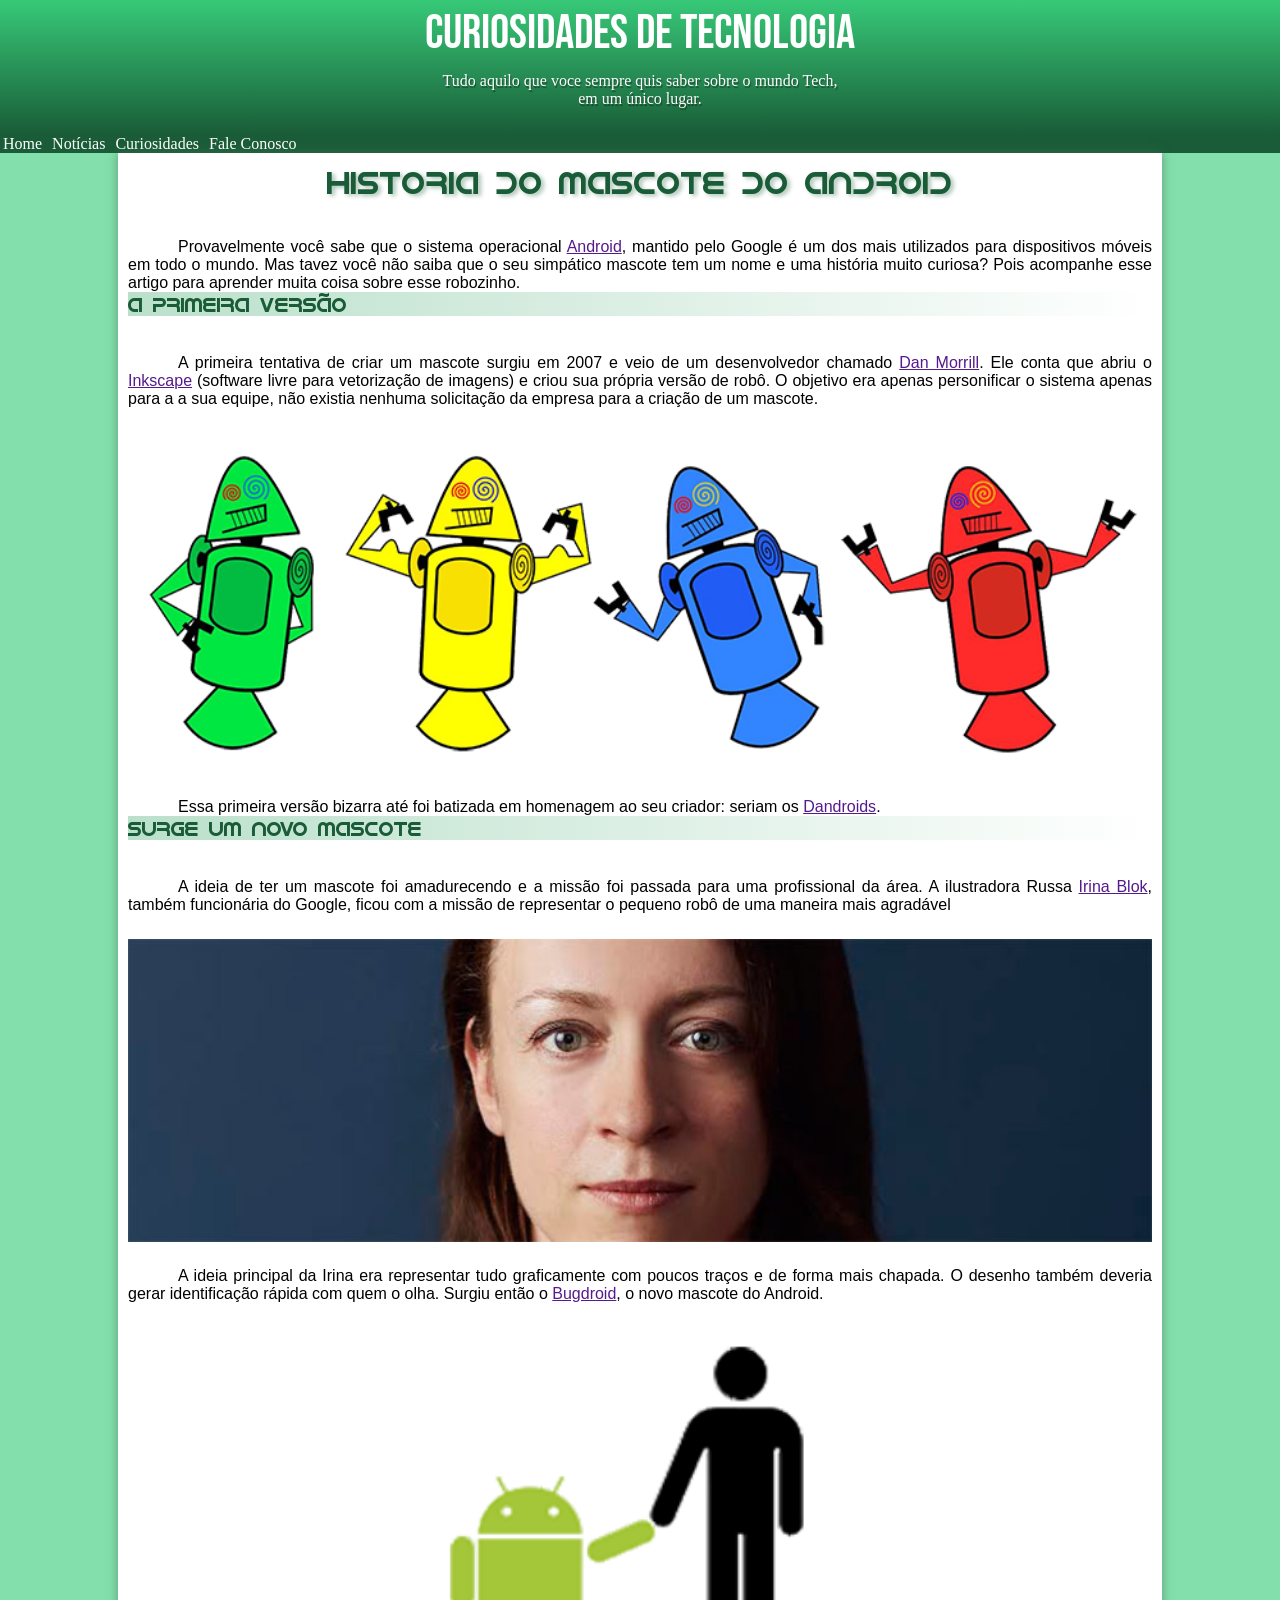
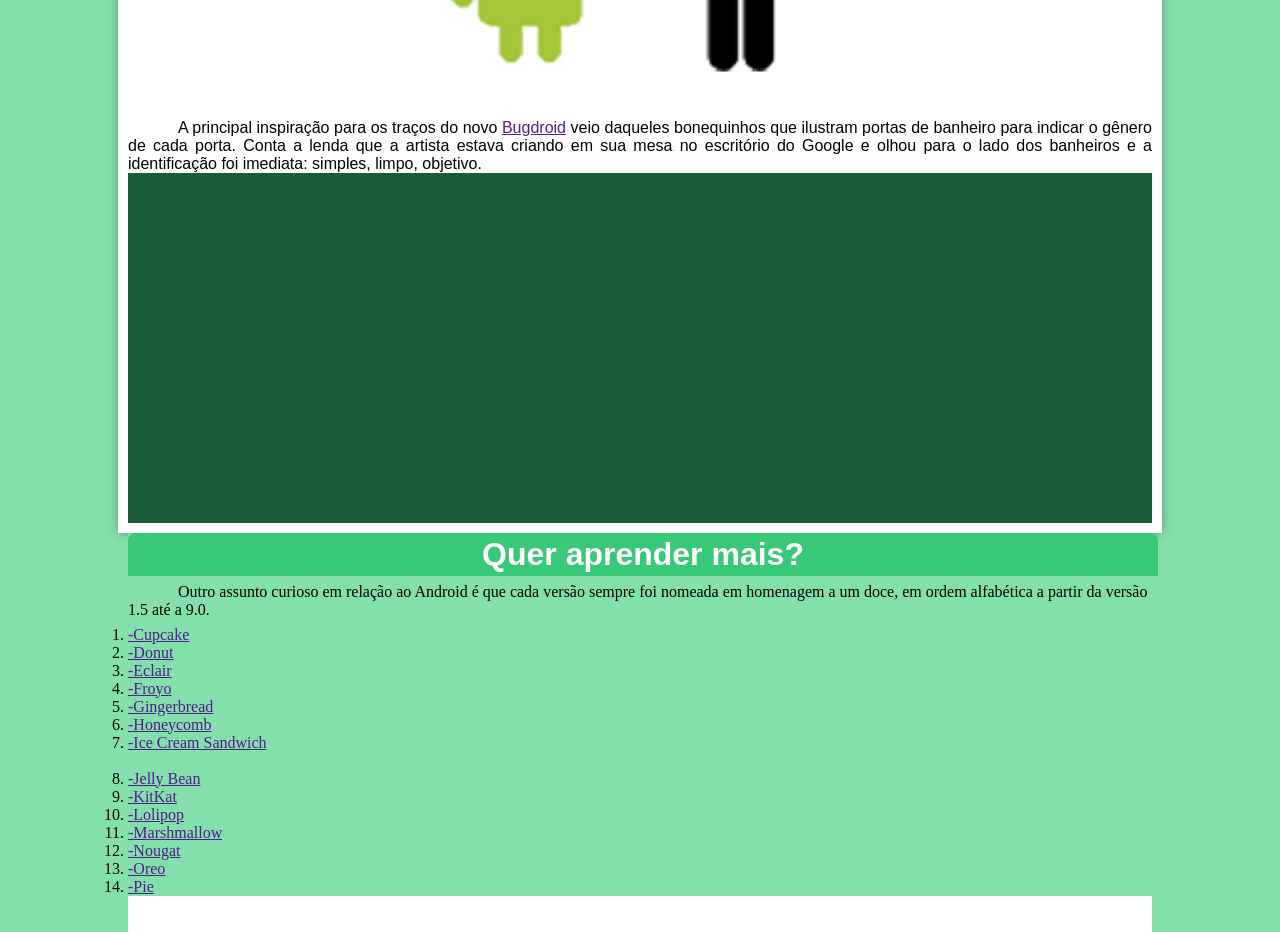
==== html/index.html @ c66ff36c "Atualização footer_0.1" ====
<!DOCTYPE html>
<html lang="pt-br">

<head>
    <meta charset="UTF-8">
    <meta name="viewport" content="width=device-width, initial-scale=1.0">
    <title>o android</title>
    <link rel="shortcut icon" href="../img/favicon.ico" type="image/x-icon">
    <link rel="stylesheet" href="../css/style.css">
</head>

<body>
    <header id="cabecalho">
        <h1 id="titulo_principal">Curiosidades de Tecnologia</h1>
        <p id="paragrafo">Tudo aquilo que voce sempre quis saber sobre o mundo Tech,<br> em um único lugar.</p>


    </header>
    <nav>
        <a id="botoes" href="">Home</a>
        <a id="botoes" href="">Notícias</a>
        <a id="botoes" href="">Curiosidades</a>
        <a id="botoes" href="">Fale Conosco</a>
    </nav>
    <main>
        <article>
            <h1 id="titulo_2">Historia do mascote do android</h1>
            <br>
            <p>Provavelmente você sabe que o sistema operacional <a href="">Android</a>, mantido pelo Google é um dos
                mais utilizados para dispositivos móveis em todo o mundo. Mas tavez você não saiba que o seu simpático
                mascote tem um nome e uma história muito curiosa? Pois acompanhe esse artigo para aprender muita coisa
                sobre esse robozinho.</p>
        </article>
        <section>
            <h2 class="titulos"> A primeira Versão</h2>
            <br>
            <p>A primeira tentativa de criar um mascote surgiu em 2007 e veio de um desenvolvedor chamado <a href="">Dan
                    Morrill</a>. Ele conta que abriu o <a href="">Inkscape</a> (software livre para vetorização de
                imagens) e criou sua própria versão de robô. O objetivo era apenas personificar o sistema apenas para a
                a sua equipe, não existia nenhuma solicitação da empresa para a criação de um mascote.</p>

            <picture>
                <source media="(min-width: 835px)" srcset="../img/dan-droids.png">

                <img id="android" src="../img/dan-droids-pq.png" alt="Descrição da imagem">
            </picture>

            <p>Essa primeira versão bizarra até foi batizada em homenagem ao seu criador: seriam os <a
                    href="">Dandroids</a>.</p>
        </section>

        <section>
            <h2 class="titulos">Surge um novo mascote</h2>
            <br>
            <p>A ideia de ter um mascote foi amadurecendo e a missão foi passada para uma profissional da área. A
                ilustradora Russa <a href="">Irina Blok</a>, também funcionária do Google, ficou com a missão de
                representar o pequeno robô de uma maneira mais agradável</p>

            <picture class=>
                <source media="(min-width:835px )" srcset="../img/irina-blok.jpg">

                <img src="../img/irina-blok-pq.jpg" alt="foto retrato Irina">
            </picture>

            <p>A ideia principal da Irina era representar tudo graficamente com poucos traços e de forma mais chapada. O
                desenho também deveria gerar identificação rápida com quem o olha. Surgiu então o <a
                    href="">Bugdroid</a>, o novo mascote do Android.</p>

            <img src="../img/bugdroid.png" id="bug_droid" alt="imagem android">

            <p>A principal inspiração para os traços do novo <a href="">Bugdroid</a> veio daqueles bonequinhos que
                ilustram portas de banheiro para indicar o gênero de cada porta. Conta a lenda que a artista estava
                criando em sua mesa no escritório do Google e olhou para o lado dos banheiros e a identificação foi
                imediata: simples, limpo, objetivo.</p>

            <div id="vid_youtube"><iframe id="youtube" width="560" height="315"
                    src="https://www.youtube.com/embed/l2UDgpLz20M?si=FFOdtpTcvaJbdTtR" title="YouTube video player"
                    frameborder="0"
                    allow="accelerometer; autoplay; clipboard-write; encrypted-media; gyroscope; picture-in-picture; web-share"
                    referrerpolicy="strict-origin-when-cross-origin" allowfullscreen></iframe>
            </div>

        </section>

    </main>
    <footer>




        <ol id="lista">
            <h3>Quer aprender mais?</h3>
            <p>Outro assunto curioso em relação ao Android é que cada versão sempre foi nomeada em homenagem a um
                doce, em

                ordem alfabética a partir da versão 1.5 até a 9.0.</p>
            <li><a href="">-Cupcake</a></li>
            <li><a href="">-Donut</a></li>
            <li><a href="">-Eclair</a></li>
            <li><a href="">-Froyo</a></li>
            <li><a href="">-Gingerbread</a></li>
            <li><a href="">-Honeycomb</a></li>
            <li><a href="">-Ice Cream Sandwich</a></li>
            <br>
            <li><a href="">-Jelly Bean</a></li>
            <li><a href="">-KitKat</a></li>
            <li><a href="">-Lolipop</a></li>
            <li><a href="">-Marshmallow</a></li>
            <li><a href="">-Nougat</a></li>
            <li><a href="">-Oreo</a></li>
            <li><a href="">-Pie</a></li>
        </ol>



        <p>Acesse aqui o site Android History para conhecer a sequência das versões "adocicadas" e o que cada uma trouxe
            para o sistema Android.</p>
        </article>


        Site criado por Gustavo Guanabara para o CursoemVideo.
    </footer>
</body>

</html>
---- css/style.css ----
@charset "UTF-8";

@font-face {
    font-family: 'idroid';
    src: url('../fontes/idroid.otf') format('opentype');
    font-weight: normal;
    font-style: normal;
}

@font-face {
    font-family: 'Bebas Neue';
    src: url('../fontes/BebasNeue-Regular.ttf') format('opentype');
    font-weight: normal;
    font-style: normal;
}


* {
    margin: 0px;
    padding: 0px;
    font-style: none;
}

body {
    background-color: #83E0AC;

    box-shadow: 0px 3px 6px 2px #4170559f;

}

main {
    min-width: 300px;
    max-width: 1024px;
    box-shadow: 0px 0px 10px #4170559f;
    margin: auto;
    background-color: white;
    padding: 10px;
    font: 1em arial, Helvetica, "Sans-serif";
    text-align: justify;
    width: auto;
}




#cabecalho {

    background-image: linear-gradient(to bottom, #37C978, #195C37);
    color: white;
    text-align: center;
    padding: 5px;
    width: auto;
    height: 125px;
    box-shadow: 0px 3px 6px 2px #4170559f;
}

nav {
    background-color: #195c37;
    color: white;
    width: auto;

}

#botoes {
    text-decoration: none;
    color: white;
    font: bold auto Georgia, Garamond, serif;
    border-radius: 3px;
    padding: 3px 3px 0px 3px;

}

#botoes:hover {
    background-color: #37C978;
    color: black;
}

#titulo_principal {
    font-family: "Bebas Neue", sans-serif;
    font-weight: lighter;
    text-align: center;
    margin-bottom: 10px;
    font-size: 3em;

    @media(max-width:460px) {
        font-size: 2em;
    }

}

#titulo_2 {
    text-align: center;
    font-family: 'idroid';
    font-weight: normal;
    font-size: 2em;
    color: #195C37;
    margin-bottom: 20px;
    text-shadow: 3px 2px 4px #195c375e;

    @media (max-width:325px) {
        font-size: 1.4em;
    }

}



.titulos {
    font: 20px 'idroid';
    background-image: linear-gradient(to right, #BAE0CB, white);
    text-align: left;
    color: #195C37;
    margin-bottom: 20px;
}





img {
    width: 100%;
    height: auto;
    display: block;
    margin: auto;
    margin-top: 25px;
    margin-bottom: 25px;
}

#bug_droid {
    max-width: 55%;
}

#paragrafo {
    text-indent: 0%;
    font: 14px, Arial, Helvetica, 'sans-serif';
    color: white;
    text-shadow: 1px 2px 1px rgba(0, 0, 0, 0.393);
    width: auto;
    height: auto;
    min-width: 12px;

}

#vid_youtube {
    background-color: #195C37;
    width: auto;
    height: 350px;
    display: block;
    margin: auto;
}

#youtube {
    margin: auto;
    display: block;
    padding-top: 18px;
    justify-content: center;
    max-width: 100%;
}


p {
    text-indent: 50px;

    @media (max-width: 325px) {
        text-indent: 20px;
    }
}

footer {
    background-color: white;
    width: 100%;
    min-width: 300px;
    max-width: 1024px;
    color: white;
    margin: auto;




}

h3 {
    color: white;
    background-color: #37C978;
    border-radius: 7px 7px 0px 0px;
    padding: 3px;
    text-align: center;
    font: bold 2em Helvetica, Arial, 'Sans-serif';
    width: 100%;


}

ol {
    color: black;
    background-color: #83E0AC;




}

ol>p {
    margin-top: 7px;
    margin-bottom: 7px;



}
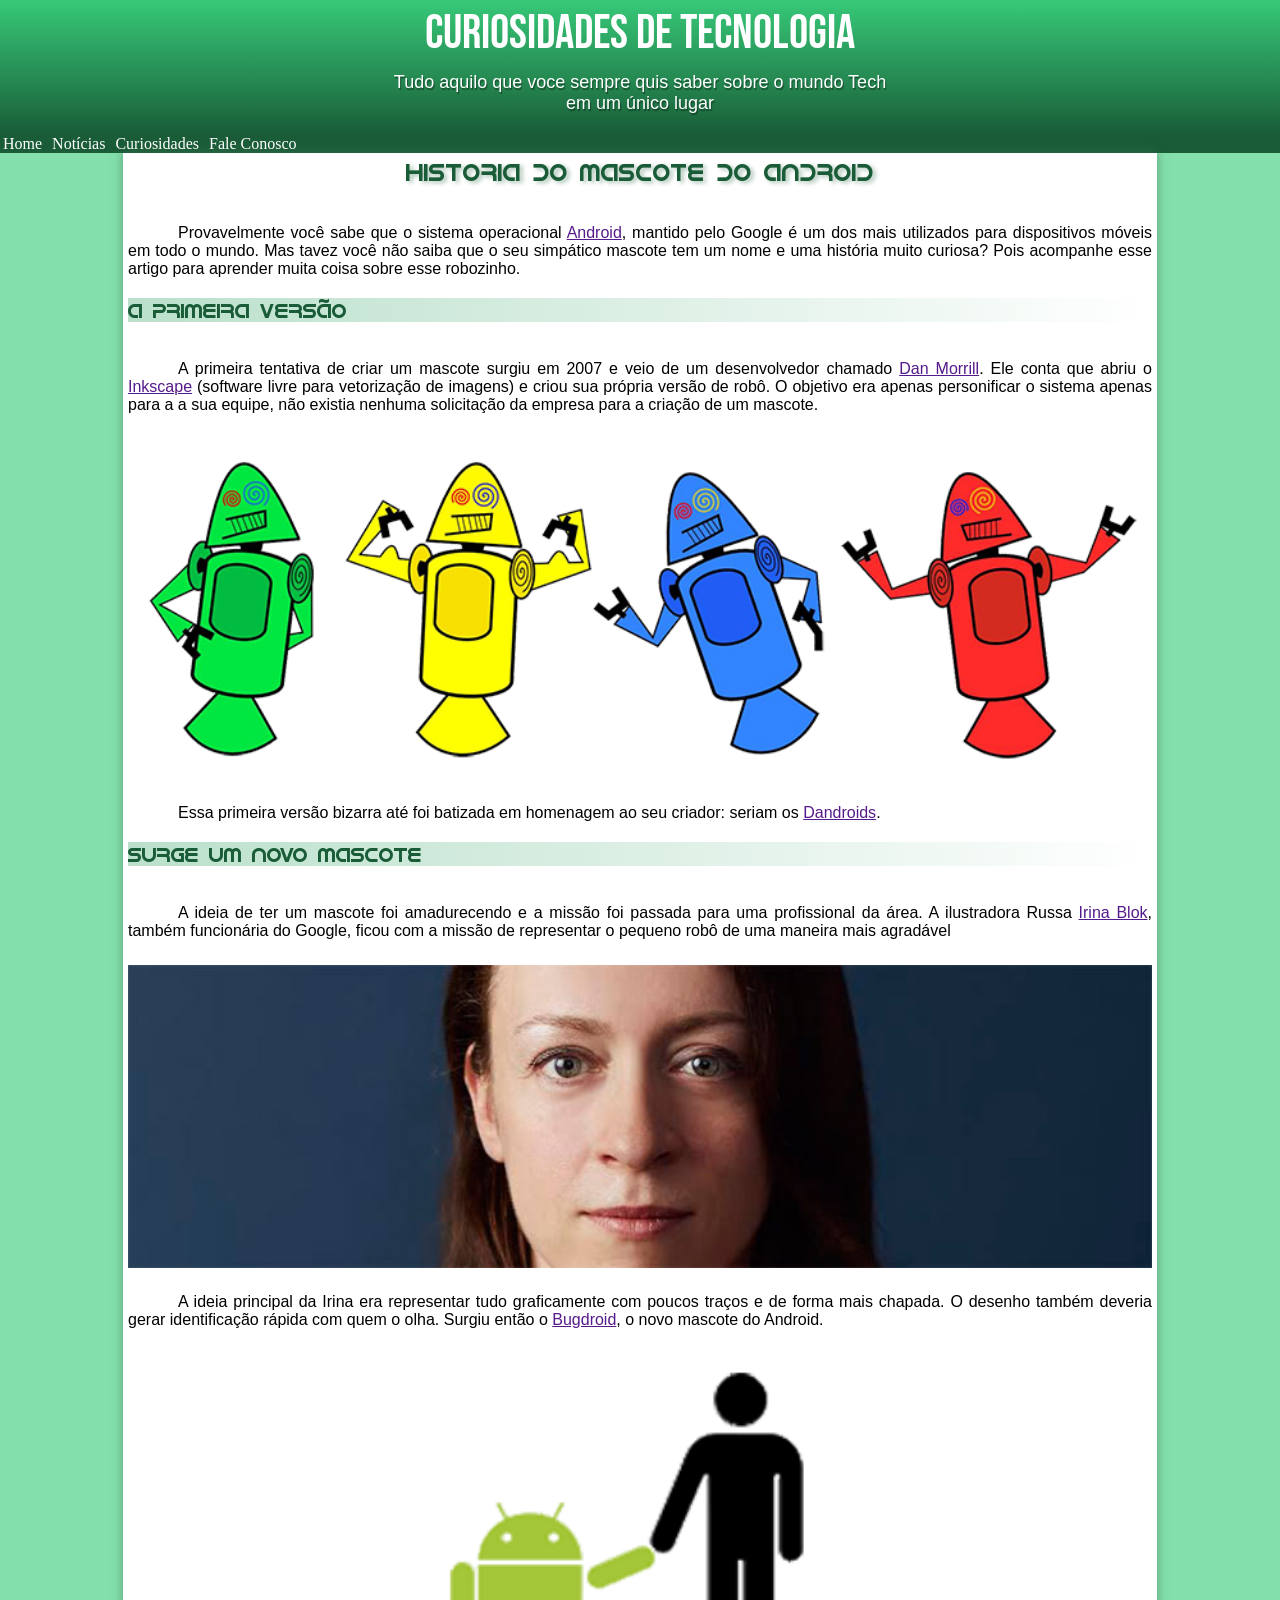
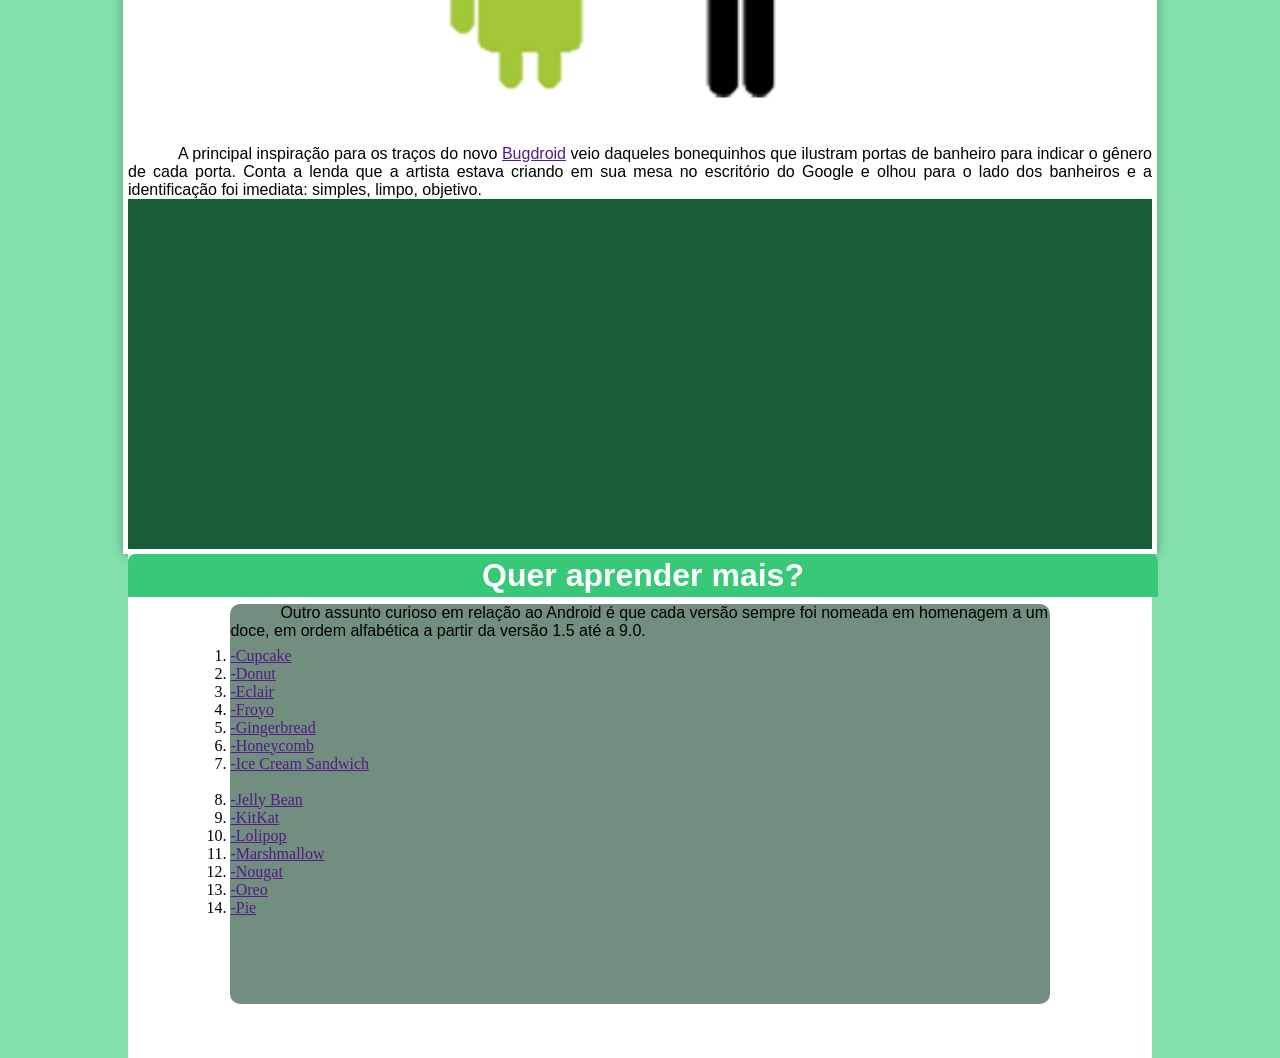
==== commit 2973cf80: "edição de footer e refinção do codigo" ====
--- a/html/index.html
+++ b/html/index.html
@@ -12,7 +12,7 @@
 <body>
     <header id="cabecalho">
         <h1 id="titulo_principal">Curiosidades de Tecnologia</h1>
-        <p id="paragrafo">Tudo aquilo que voce sempre quis saber sobre o mundo Tech,<br> em um único lugar.</p>
+        <p id="paragrafo">Tudo aquilo que voce sempre quis saber sobre o mundo Tech<br> em um único lugar</p>
 
 
     </header>
@@ -24,7 +24,7 @@
     </nav>
     <main>
         <article>
-            <h1 id="titulo_2">Historia do mascote do android</h1>
+            <h1>Historia do mascote do android</h1>
             <br>
             <p>Provavelmente você sabe que o sistema operacional <a href="">Android</a>, mantido pelo Google é um dos
                 mais utilizados para dispositivos móveis em todo o mundo. Mas tavez você não saiba que o seu simpático
@@ -87,9 +87,9 @@
 
 
 
+        <h3>Quer aprender mais?</h3>
+        <ol id="lista">
 
-        <ol id="lista">
-            <h3>Quer aprender mais?</h3>
             <p>Outro assunto curioso em relação ao Android é que cada versão sempre foi nomeada em homenagem a um
                 doce, em
 
--- a/css/style.css
+++ b/css/style.css
@@ -24,8 +24,6 @@
 body {
     background-color: #83E0AC;
 
-    box-shadow: 0px 3px 6px 2px #4170559f;
-
 }
 
 main {
@@ -34,14 +32,11 @@
     box-shadow: 0px 0px 10px #4170559f;
     margin: auto;
     background-color: white;
-    padding: 10px;
+    padding: 5px;
     font: 1em arial, Helvetica, "Sans-serif";
     text-align: justify;
-    width: auto;
+
 }
-
-
-
 
 #cabecalho {
 
@@ -67,6 +62,7 @@
     font: bold auto Georgia, Garamond, serif;
     border-radius: 3px;
     padding: 3px 3px 0px 3px;
+    transition-duration: .3s;
 
 }
 
@@ -85,14 +81,13 @@
     @media(max-width:460px) {
         font-size: 2em;
     }
-
 }
 
-#titulo_2 {
+article>h1 {
     text-align: center;
     font-family: 'idroid';
     font-weight: normal;
-    font-size: 2em;
+    font-size: em;
     color: #195C37;
     margin-bottom: 20px;
     text-shadow: 3px 2px 4px #195c375e;
@@ -100,10 +95,7 @@
     @media (max-width:325px) {
         font-size: 1.4em;
     }
-
 }
-
-
 
 .titulos {
     font: 20px 'idroid';
@@ -111,11 +103,8 @@
     text-align: left;
     color: #195C37;
     margin-bottom: 20px;
+    margin-top: 20px;
 }
-
-
-
-
 
 img {
     width: 100%;
@@ -132,7 +121,7 @@
 
 #paragrafo {
     text-indent: 0%;
-    font: 14px, Arial, Helvetica, 'sans-serif';
+    font: 18px "Times NewRoman", Helvetica, serif;
     color: white;
     text-shadow: 1px 2px 1px rgba(0, 0, 0, 0.393);
     width: auto;
@@ -157,8 +146,8 @@
     max-width: 100%;
 }
 
-
 p {
+    font: 16px normal Arial, Verdana, Sans-serif;
     text-indent: 50px;
 
     @media (max-width: 325px) {
@@ -173,10 +162,6 @@
     max-width: 1024px;
     color: white;
     margin: auto;
-
-
-
-
 }
 
 h3 {
@@ -185,25 +170,21 @@
     border-radius: 7px 7px 0px 0px;
     padding: 3px;
     text-align: center;
-    font: bold 2em Helvetica, Arial, 'Sans-serif';
+    font: bold 2em Arial, Verdana, 'Sans-serif';
     width: 100%;
-
-
 }
 
 ol {
     color: black;
-    background-color: #83E0AC;
-
-
-
-
+    background-color: #728e7e;
+    display: block;
+    width: 80%;
+    margin: auto;
+    border-radius: 10px;
+    height: 400px;
 }
 
 ol>p {
     margin-top: 7px;
     margin-bottom: 7px;
-
-
-
 }
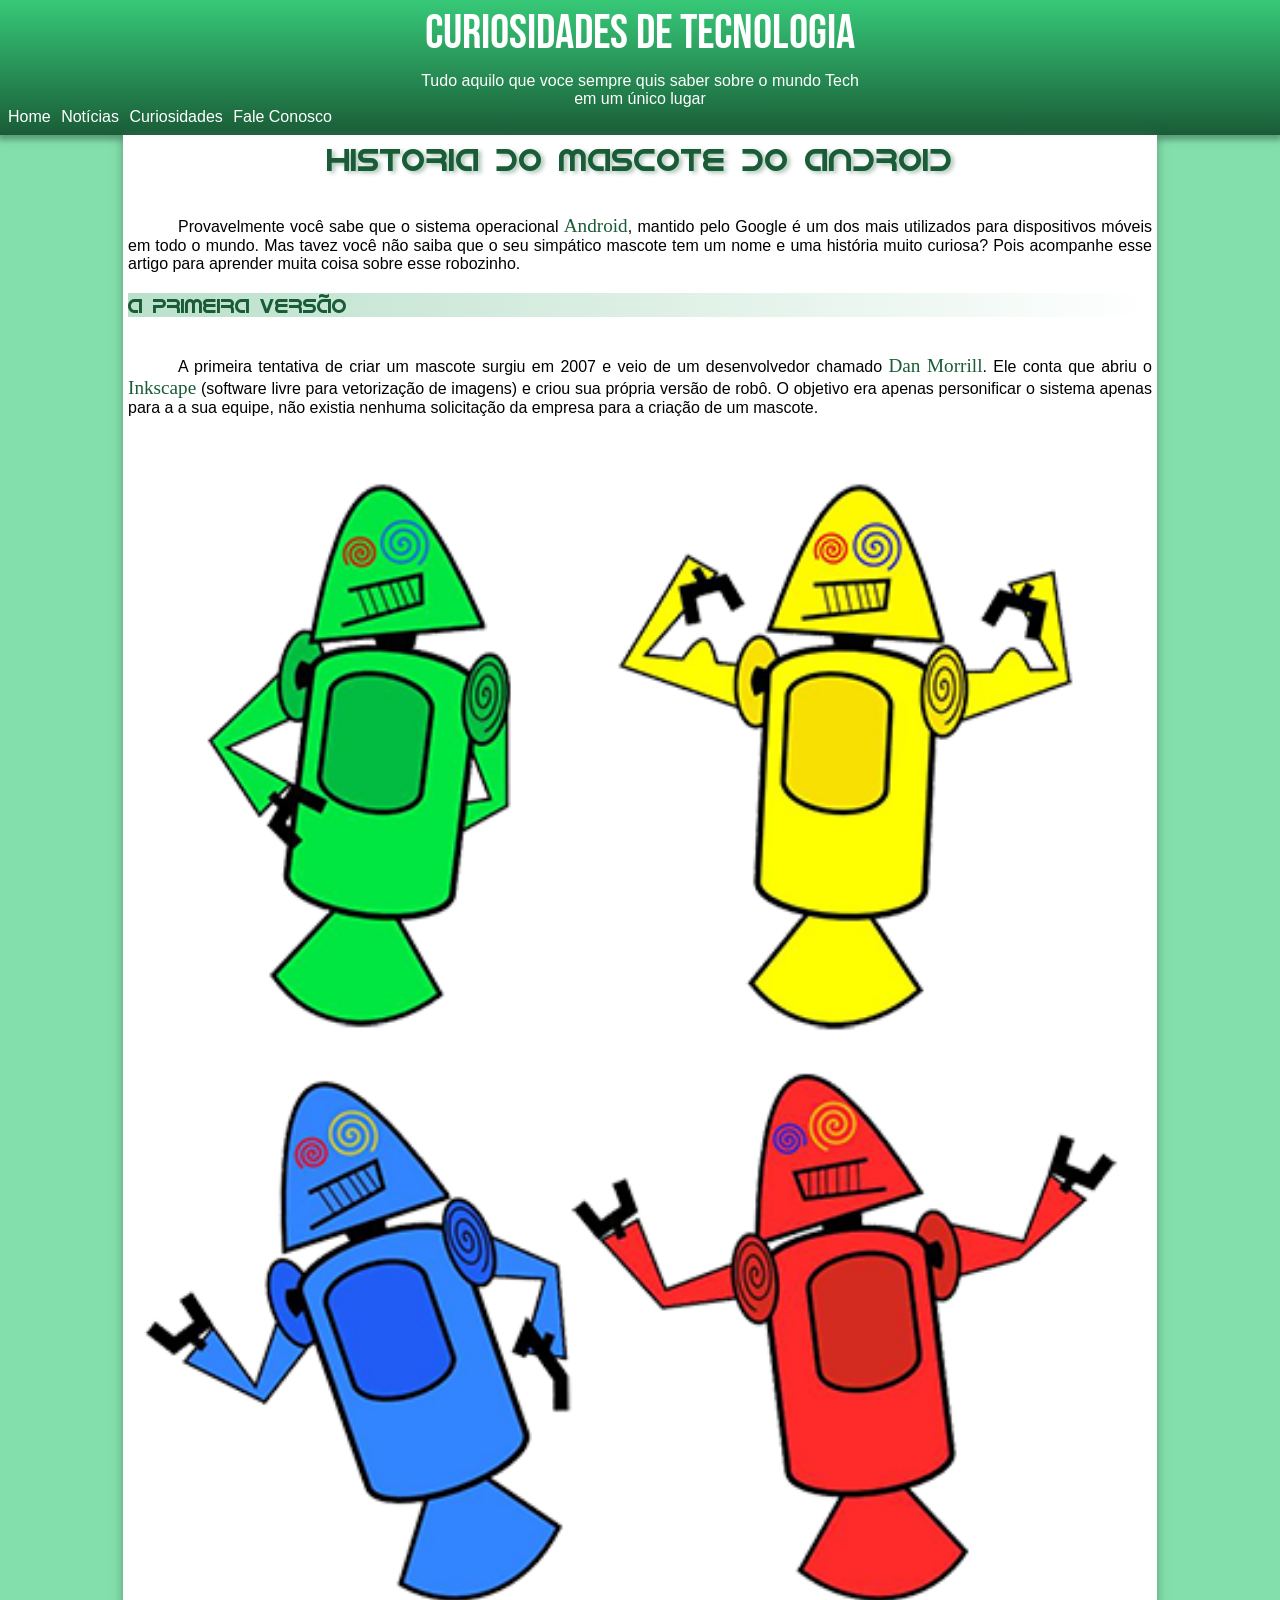
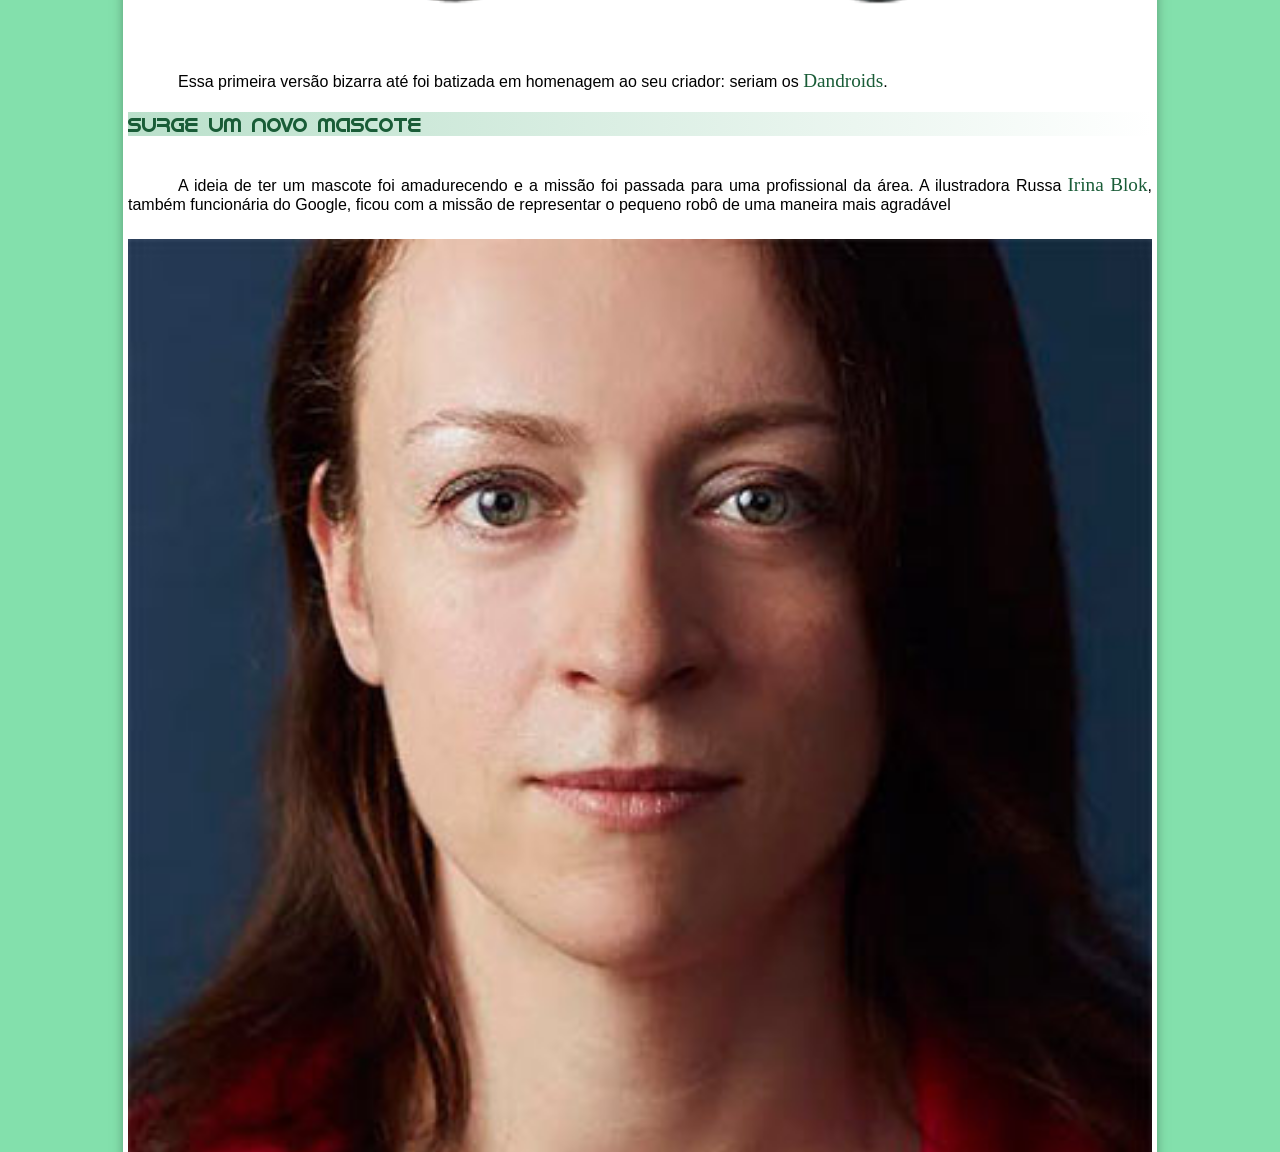
==== commit 6f86edb2: "refinação (Footer, Titulos, Semantica)" ====
--- a/html/index.html
+++ b/html/index.html
@@ -15,18 +15,20 @@
         <p id="paragrafo">Tudo aquilo que voce sempre quis saber sobre o mundo Tech<br> em um único lugar</p>
 
 
+
+        <nav>
+            <a id="botoes" href="">Home</a>
+            <a id="botoes" href="">Notícias</a>
+            <a id="botoes" href="">Curiosidades</a>
+            <a id="botoes" href="">Fale Conosco</a>
+        </nav>
     </header>
-    <nav>
-        <a id="botoes" href="">Home</a>
-        <a id="botoes" href="">Notícias</a>
-        <a id="botoes" href="">Curiosidades</a>
-        <a id="botoes" href="">Fale Conosco</a>
-    </nav>
     <main>
         <article>
             <h1>Historia do mascote do android</h1>
             <br>
-            <p>Provavelmente você sabe que o sistema operacional <a href="">Android</a>, mantido pelo Google é um dos
+            <p>Provavelmente você sabe que o sistema operacional <a class="link" href="">Android</a>, mantido pelo
+                Google é um dos
                 mais utilizados para dispositivos móveis em todo o mundo. Mas tavez você não saiba que o seu simpático
                 mascote tem um nome e uma história muito curiosa? Pois acompanhe esse artigo para aprender muita coisa
                 sobre esse robozinho.</p>
@@ -34,8 +36,10 @@
         <section>
             <h2 class="titulos"> A primeira Versão</h2>
             <br>
-            <p>A primeira tentativa de criar um mascote surgiu em 2007 e veio de um desenvolvedor chamado <a href="">Dan
-                    Morrill</a>. Ele conta que abriu o <a href="">Inkscape</a> (software livre para vetorização de
+            <p>A primeira tentativa de criar um mascote surgiu em 2007 e veio de um desenvolvedor chamado <a
+                    class="link" href="">Dan
+                    Morrill</a>. Ele conta que abriu o <a class="link" href="">Inkscape</a> (software livre para
+                vetorização de
                 imagens) e criou sua própria versão de robô. O objetivo era apenas personificar o sistema apenas para a
                 a sua equipe, não existia nenhuma solicitação da empresa para a criação de um mascote.</p>
 
@@ -45,7 +49,7 @@
                 <img id="android" src="../img/dan-droids-pq.png" alt="Descrição da imagem">
             </picture>
 
-            <p>Essa primeira versão bizarra até foi batizada em homenagem ao seu criador: seriam os <a
+            <p>Essa primeira versão bizarra até foi batizada em homenagem ao seu criador: seriam os <a class="link"
                     href="">Dandroids</a>.</p>
         </section>
 
@@ -53,22 +57,24 @@
             <h2 class="titulos">Surge um novo mascote</h2>
             <br>
             <p>A ideia de ter um mascote foi amadurecendo e a missão foi passada para uma profissional da área. A
-                ilustradora Russa <a href="">Irina Blok</a>, também funcionária do Google, ficou com a missão de
+                ilustradora Russa <a class="link" href="">Irina Blok</a>, também funcionária do Google, ficou com a
+                missão de
                 representar o pequeno robô de uma maneira mais agradável</p>
 
-            <picture class=>
+            <picture>
                 <source media="(min-width:835px )" srcset="../img/irina-blok.jpg">
 
                 <img src="../img/irina-blok-pq.jpg" alt="foto retrato Irina">
             </picture>
 
             <p>A ideia principal da Irina era representar tudo graficamente com poucos traços e de forma mais chapada. O
-                desenho também deveria gerar identificação rápida com quem o olha. Surgiu então o <a
+                desenho também deveria gerar identificação rápida com quem o olha. Surgiu então o <a class="link"
                     href="">Bugdroid</a>, o novo mascote do Android.</p>
 
             <img src="../img/bugdroid.png" id="bug_droid" alt="imagem android">
 
-            <p>A principal inspiração para os traços do novo <a href="">Bugdroid</a> veio daqueles bonequinhos que
+            <p>A principal inspiração para os traços do novo <a class="link" href="">Bugdroid</a> veio daqueles
+                bonequinhos que
                 ilustram portas de banheiro para indicar o gênero de cada porta. Conta a lenda que a artista estava
                 criando em sua mesa no escritório do Google e olhou para o lado dos banheiros e a identificação foi
                 imediata: simples, limpo, objetivo.</p>
@@ -85,37 +91,40 @@
     </main>
     <footer>
 
+        </article>
 
-
-        <h3>Quer aprender mais?</h3>
-        <ol id="lista">
+        <aside>
+            <h3>Quer aprender mais?</h3>
 
             <p>Outro assunto curioso em relação ao Android é que cada versão sempre foi nomeada em homenagem a um
-                doce, em
-
-                ordem alfabética a partir da versão 1.5 até a 9.0.</p>
-            <li><a href="">-Cupcake</a></li>
-            <li><a href="">-Donut</a></li>
-            <li><a href="">-Eclair</a></li>
-            <li><a href="">-Froyo</a></li>
-            <li><a href="">-Gingerbread</a></li>
-            <li><a href="">-Honeycomb</a></li>
-            <li><a href="">-Ice Cream Sandwich</a></li>
-            <br>
-            <li><a href="">-Jelly Bean</a></li>
-            <li><a href="">-KitKat</a></li>
-            <li><a href="">-Lolipop</a></li>
-            <li><a href="">-Marshmallow</a></li>
-            <li><a href="">-Nougat</a></li>
-            <li><a href="">-Oreo</a></li>
-            <li><a href="">-Pie</a></li>
-        </ol>
+                doce, em ordem alfabética a partir da versão 1.5 até a 9.0.</p>
+            <ul id="lista">
 
 
 
-        <p>Acesse aqui o site Android History para conhecer a sequência das versões "adocicadas" e o que cada uma trouxe
-            para o sistema Android.</p>
-        </article>
+                <li><a href="">-Cupcake</a></li>
+                <li><a href="">-Donut</a></li>
+                <li><a href="">-Eclair</a></li>
+                <li><a href="">-Froyo</a></li>
+                <li><a href="">-Gingerbread</a></li>
+                <li><a href="">-Honeycomb</a></li>
+                <li><a href="">-Ice Cream Sandwich</a></li>
+                <li><a href="">-Jelly Bean</a></li>
+                <li><a href="">-KitKat</a></li>
+                <li><a href="">-Lolipop</a></li>
+                <li><a href="">-Marshmallow</a></li>
+                <li><a href="">-Nougat</a></li>
+                <li><a href="">-Oreo</a></li>
+                <li><a href="">-Pie</a></li>
+            </ul>
+
+
+
+            <p>Acesse aqui o site Android History para conhecer a sequência das versões "adocicadas" e o que cada uma
+                trouxe
+                para o sistema Android.</p>
+        </aside>
+
 
 
         Site criado por Gustavo Guanabara para o CursoemVideo.
--- a/css/style.css
+++ b/css/style.css
@@ -49,10 +49,9 @@
     box-shadow: 0px 3px 6px 2px #4170559f;
 }
 
-nav {
-    background-color: #195c37;
-    color: white;
-    width: auto;
+header>nav {
+    text-align: justify;
+    font: 1em Arial, Helvetica, sans-serif;
 
 }
 
@@ -78,7 +77,7 @@
     margin-bottom: 10px;
     font-size: 3em;
 
-    @media(max-width:460px) {
+    @media(max-width:320px) {
         font-size: 2em;
     }
 }
@@ -87,7 +86,7 @@
     text-align: center;
     font-family: 'idroid';
     font-weight: normal;
-    font-size: em;
+    font-size: 2em;
     color: #195C37;
     margin-bottom: 20px;
     text-shadow: 3px 2px 4px #195c375e;
@@ -115,27 +114,36 @@
     margin-bottom: 25px;
 }
 
+.link {
+    text-decoration: none;
+    color: #195C37;
+    font-family: 'Times New Roman', Times, serif;
+    font-size: 1.2EM;
+
+}
+
+.link:hover {
+    color: #37C978;
+
+}
+
 #bug_droid {
     max-width: 55%;
 }
 
 #paragrafo {
     text-indent: 0%;
-    font: 18px "Times NewRoman", Helvetica, serif;
-    color: white;
-    text-shadow: 1px 2px 1px rgba(0, 0, 0, 0.393);
-    width: auto;
-    height: auto;
-    min-width: 12px;
-
+    font: 16px "Times NewRoman", Helvetica, serif;
+    color: white;
 }
 
 #vid_youtube {
     background-color: #195C37;
-    width: auto;
+    width: 100%;
     height: 350px;
     display: block;
     margin: auto;
+    margin-top: 25px;
 }
 
 #youtube {
@@ -162,6 +170,7 @@
     max-width: 1024px;
     color: white;
     margin: auto;
+    padding: 5px
 }
 
 h3 {
@@ -171,20 +180,29 @@
     padding: 3px;
     text-align: center;
     font: bold 2em Arial, Verdana, 'Sans-serif';
-    width: 100%;
-}
-
-ol {
+    width: auto;
+}
+
+aside>ul {
     color: black;
-    background-color: #728e7e;
-    display: block;
-    width: 80%;
     margin: auto;
     border-radius: 10px;
     height: 400px;
-}
-
-ol>p {
-    margin-top: 7px;
-    margin-bottom: 7px;
+    list-style-position: inside;
+    padding: 7px;
+    columns: 2;
+    text-align: justify;
+
+}
+
+aside {
+    background-color: #83E0AC;
+    margin: auto;
+    border-radius: 10px;
+    height: 400px;
+    width: 80%;
+}
+
+aside>p {
+    padding: 5px;
 }
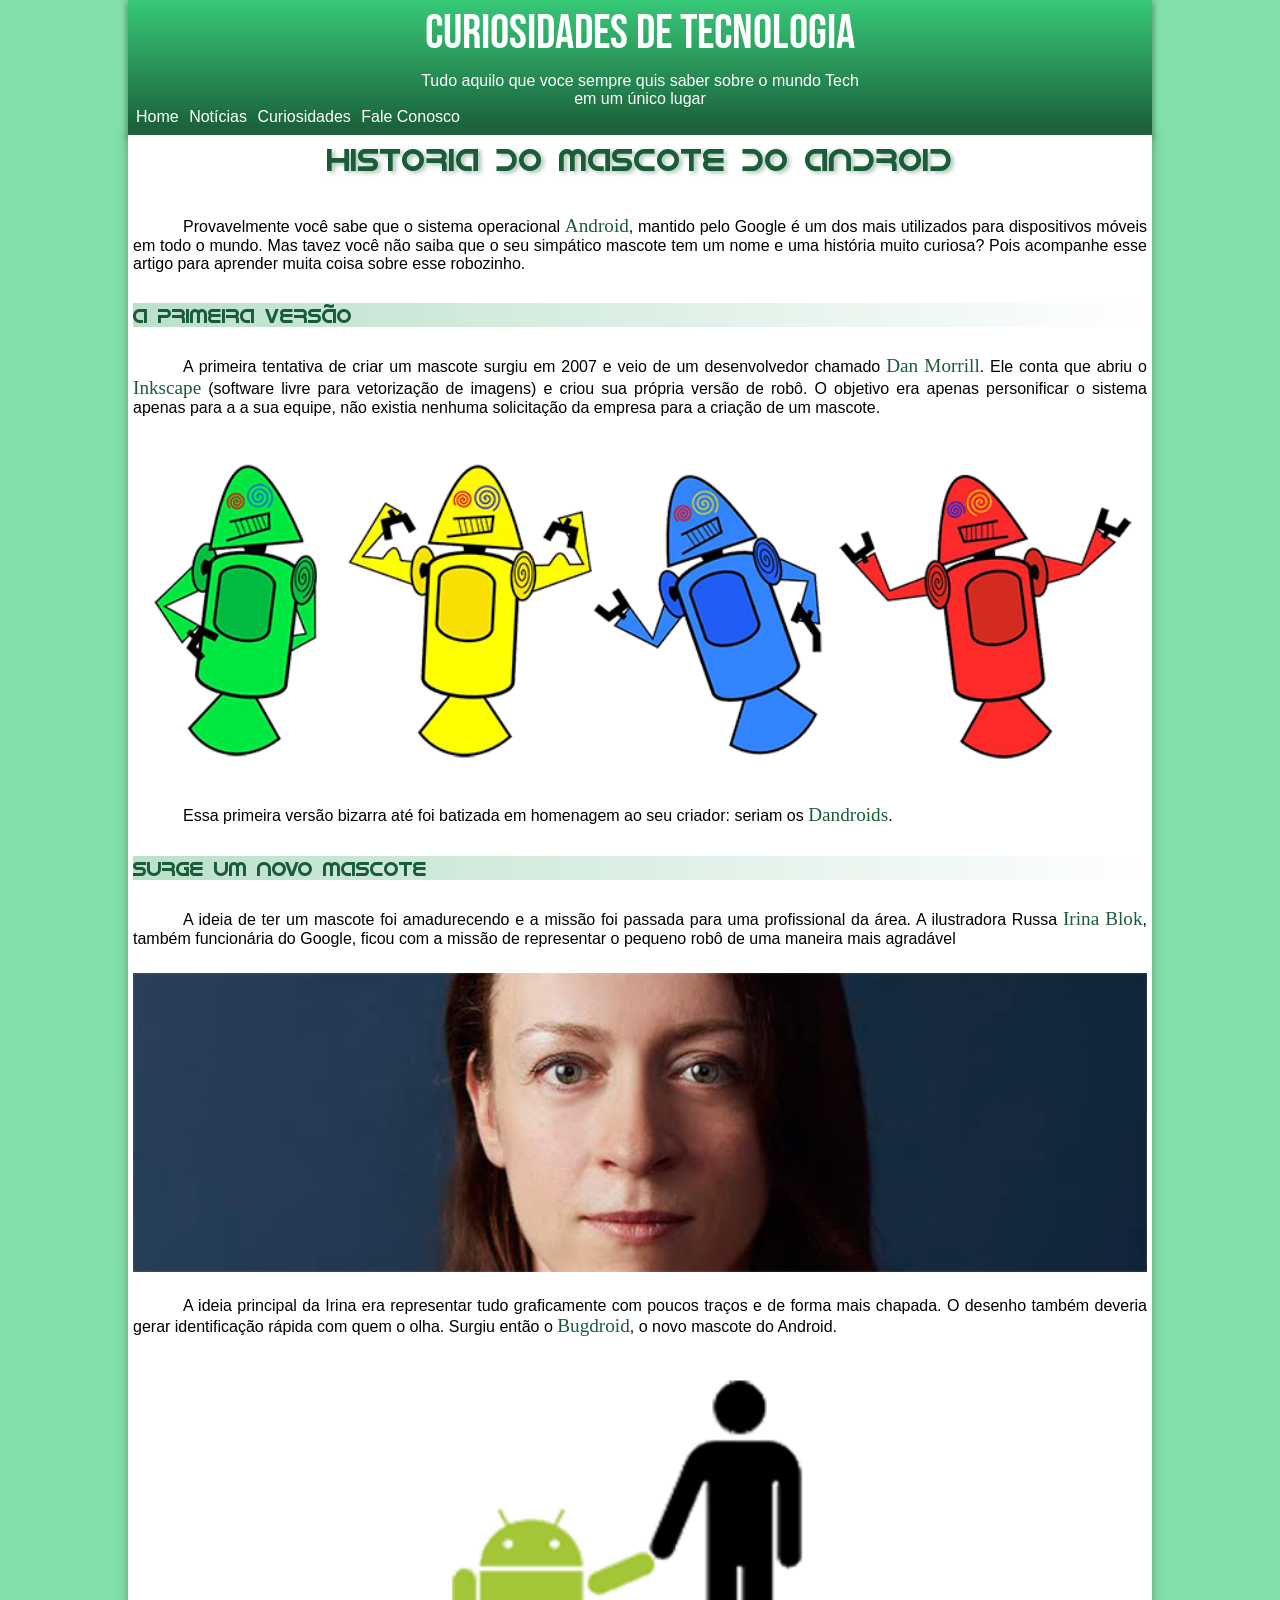
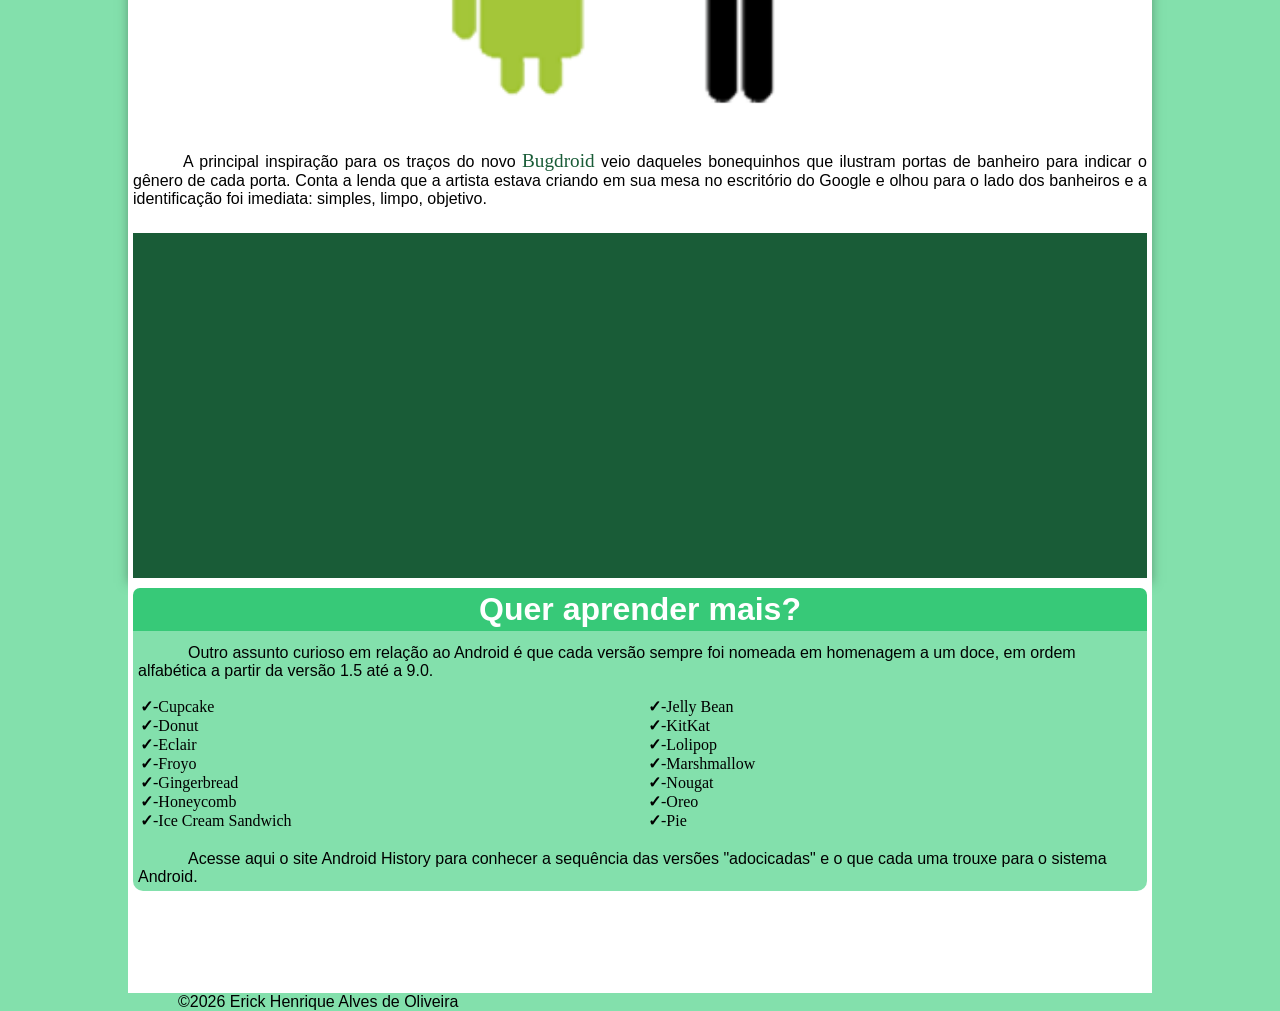
==== commit a580f4d6: "finalização(Footer,Semantica)" ====
--- a/html/index.html
+++ b/html/index.html
@@ -88,46 +88,38 @@
 
         </section>
 
+        </article>
     </main>
-    <footer>
-
-        </article>
-
-        <aside>
+    <aside>
+        <div>
             <h3>Quer aprender mais?</h3>
-
             <p>Outro assunto curioso em relação ao Android é que cada versão sempre foi nomeada em homenagem a um
                 doce, em ordem alfabética a partir da versão 1.5 até a 9.0.</p>
             <ul id="lista">
+                <li><a class="list_butom" href="">-Cupcake</a></li>
+                <li><a class="list_butom" href="">-Donut</a></li>
+                <li><a class="list_butom" href="">-Eclair</a></li>
+                <li><a class="list_butom" href="">-Froyo</a></li>
+                <li><a class="list_butom" href="">-Gingerbread</a></li>
+                <li><a class="list_butom" href="">-Honeycomb</a></li>
+                <li><a class="list_butom" href="">-Ice Cream Sandwich</a></li>
+                <li><a class="list_butom" href="">-Jelly Bean</a></li>
+                <li><a class="list_butom" href="">-KitKat</a></li>
+                <li><a class="list_butom" href="">-Lolipop</a></li>
+                <li><a class="list_butom" href="">-Marshmallow</a></li>
+                <li><a class="list_butom" href="">-Nougat</a></li>
+                <li><a class="list_butom" href="">-Oreo</a></li>
+                <li><a class="list_butom" href="">-Pie</a></li>
+            </ul>
+            <p>Acesse aqui o site Android History para conhecer a sequência das versões "adocicadas" e o que cada uma
+                trouxe
+                para o sistema Android.</p>
+        </div>
+    </aside>
 
 
 
-                <li><a href="">-Cupcake</a></li>
-                <li><a href="">-Donut</a></li>
-                <li><a href="">-Eclair</a></li>
-                <li><a href="">-Froyo</a></li>
-                <li><a href="">-Gingerbread</a></li>
-                <li><a href="">-Honeycomb</a></li>
-                <li><a href="">-Ice Cream Sandwich</a></li>
-                <li><a href="">-Jelly Bean</a></li>
-                <li><a href="">-KitKat</a></li>
-                <li><a href="">-Lolipop</a></li>
-                <li><a href="">-Marshmallow</a></li>
-                <li><a href="">-Nougat</a></li>
-                <li><a href="">-Oreo</a></li>
-                <li><a href="">-Pie</a></li>
-            </ul>
-
-
-
-            <p>Acesse aqui o site Android History para conhecer a sequência das versões "adocicadas" e o que cada uma
-                trouxe
-                para o sistema Android.</p>
-        </aside>
-
-
-
-        Site criado por Gustavo Guanabara para o CursoemVideo.
+    <p>&copy;2026 Erick Henrique Alves de Oliveira</p>
     </footer>
 </body>
 
--- a/css/style.css
+++ b/css/style.css
@@ -23,12 +23,12 @@
 
 body {
     background-color: #83E0AC;
-
-}
-
-main {
     min-width: 300px;
     max-width: 1024px;
+    margin: auto;
+}
+
+main {
     box-shadow: 0px 0px 10px #4170559f;
     margin: auto;
     background-color: white;
@@ -101,8 +101,8 @@
     background-image: linear-gradient(to right, #BAE0CB, white);
     text-align: left;
     color: #195C37;
-    margin-bottom: 20px;
-    margin-top: 20px;
+    margin-bottom: 10px;
+    margin-top: 30px;
 }
 
 img {
@@ -139,19 +139,18 @@
 
 #vid_youtube {
     background-color: #195C37;
-    width: 100%;
-    height: 350px;
+    width: auto;
+    height: auto;
+    margin-top: 25px;
+    padding: 15px;
+}
+
+#youtube {
     display: block;
     margin: auto;
-    margin-top: 25px;
-}
-
-#youtube {
-    margin: auto;
-    display: block;
-    padding-top: 18px;
-    justify-content: center;
-    max-width: 100%;
+    max-height: 500px;
+    max-width: 600px;
+
 }
 
 p {
@@ -162,47 +161,84 @@
         text-indent: 20px;
     }
 }
+
+aside {
+    background-color: white;
+    margin: auto;
+    height: 400px;
+    width: auto;
+    padding: 5px;
+
+}
+
+h3 {
+    color: white;
+    background-color: #37C978;
+    border-radius: 7px 7px 0px 0px;
+    padding: 3px;
+    text-align: center;
+    font: bold 2em Arial, Verdana, 'Sans-serif';
+    width: auto;
+}
+
+aside>div {
+    background-color: #83E0AC;
+    margin: auto;
+    border-radius: 10px;
+    max-height: 800px;
+    width: auto;
+}
+
+aside>div>ul {
+    color: black;
+    margin: auto;
+    border-radius: 10px;
+    height: auto;
+    width: auto;
+    list-style-position: inside;
+    padding: 7px;
+    columns: 2;
+    text-align: justify;
+    margin: auto;
+    list-style: none;
+
+}
+
+div>ul>li::before {
+    content: '\2713';
+    font-weight: bolder;
+
+}
+
+aside>div>p {
+    padding: 5px;
+    color: black;
+    margin-top: 8px;
+    margin-bottom: 5px;
+}
+
+
+.list_butom {
+    text-decoration: none;
+    color: black;
+}
+
+.list_butom:hover {
+    color: #29a661;
+}
+
+.list_butom:active {
+    color: #6c3af5;
+}
+
 
 footer {
     background-color: white;
     width: 100%;
     min-width: 300px;
     max-width: 1024px;
+    height: auto;
     color: white;
     margin: auto;
     padding: 5px
-}
-
-h3 {
-    color: white;
-    background-color: #37C978;
-    border-radius: 7px 7px 0px 0px;
-    padding: 3px;
-    text-align: center;
-    font: bold 2em Arial, Verdana, 'Sans-serif';
-    width: auto;
-}
-
-aside>ul {
-    color: black;
-    margin: auto;
-    border-radius: 10px;
-    height: 400px;
-    list-style-position: inside;
-    padding: 7px;
-    columns: 2;
-    text-align: justify;
-
-}
-
-aside {
-    background-color: #83E0AC;
-    margin: auto;
-    border-radius: 10px;
-    height: 400px;
-    width: 80%;
-}
-
-aside>p {
-    padding: 5px;
 }
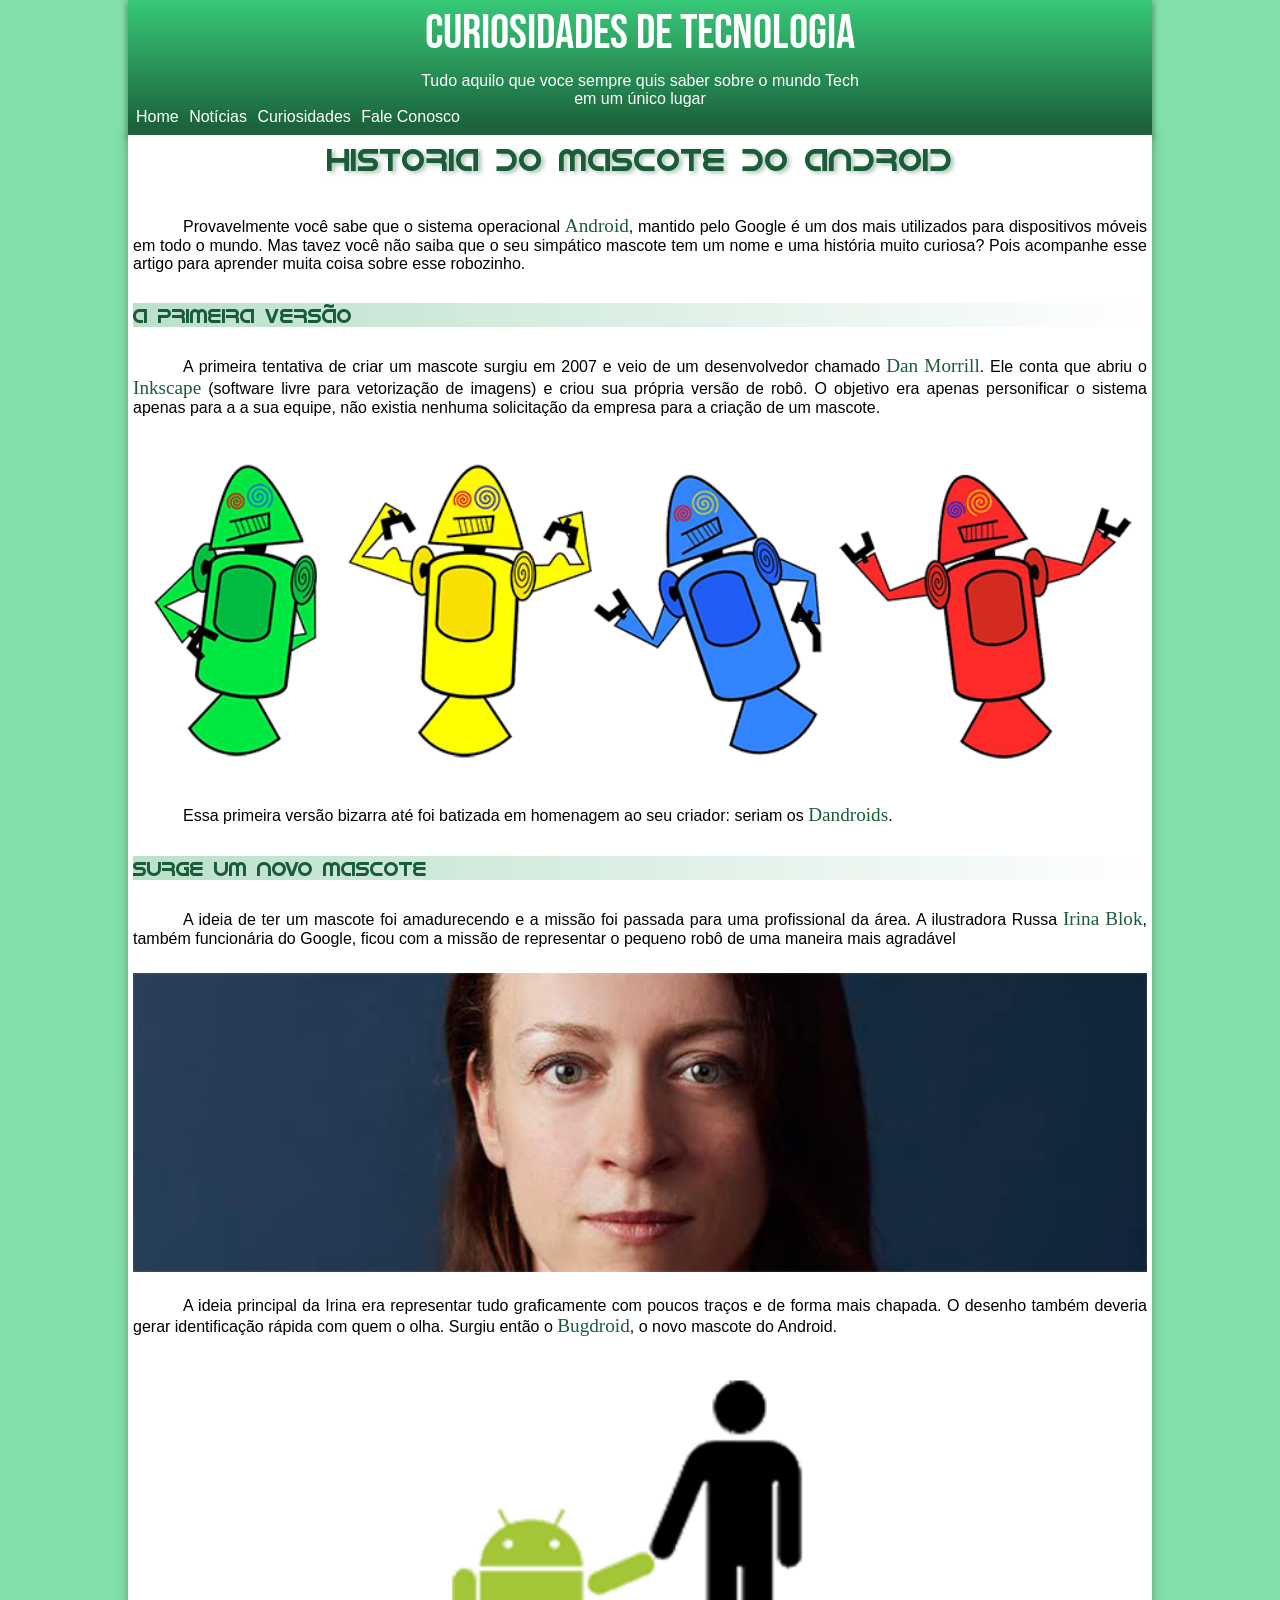
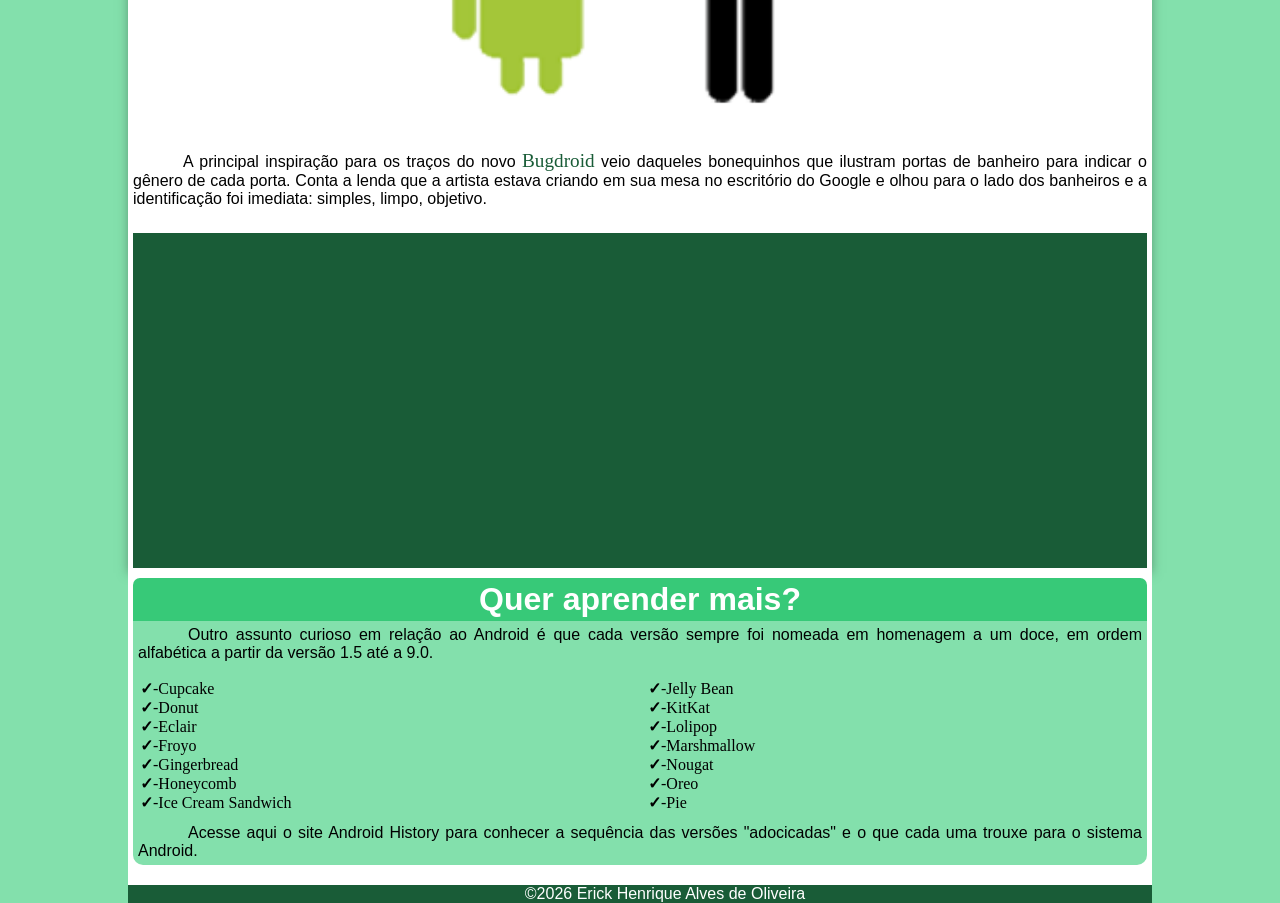
==== commit bbfbd095: "Edições finais(Semantica,footer,Padronização)" ====
--- a/html/index.html
+++ b/html/index.html
@@ -17,17 +17,18 @@
 
 
         <nav>
-            <a id="botoes" href="">Home</a>
-            <a id="botoes" href="">Notícias</a>
-            <a id="botoes" href="">Curiosidades</a>
-            <a id="botoes" href="">Fale Conosco</a>
+            <a id="botoes" href="" rel="next">Home</a>
+            <a id="botoes" href="" rel="next">Notícias</a>
+            <a id="botoes" href="" rel="next">Curiosidades</a>
+            <a id="botoes" href="" rel="next">Fale Conosco</a>
         </nav>
     </header>
     <main>
         <article>
             <h1>Historia do mascote do android</h1>
             <br>
-            <p>Provavelmente você sabe que o sistema operacional <a class="link" href="">Android</a>, mantido pelo
+            <p>Provavelmente você sabe que o sistema operacional <a class="link" href="" rel="external">Android</a>,
+                mantido pelo
                 Google é um dos
                 mais utilizados para dispositivos móveis em todo o mundo. Mas tavez você não saiba que o seu simpático
                 mascote tem um nome e uma história muito curiosa? Pois acompanhe esse artigo para aprender muita coisa
@@ -37,8 +38,9 @@
             <h2 class="titulos"> A primeira Versão</h2>
             <br>
             <p>A primeira tentativa de criar um mascote surgiu em 2007 e veio de um desenvolvedor chamado <a
-                    class="link" href="">Dan
-                    Morrill</a>. Ele conta que abriu o <a class="link" href="">Inkscape</a> (software livre para
+                    class="link" href="" rel="external">Dan
+                    Morrill</a>. Ele conta que abriu o <a class="link" href="" rel="external">Inkscape</a> (software
+                livre para
                 vetorização de
                 imagens) e criou sua própria versão de robô. O objetivo era apenas personificar o sistema apenas para a
                 a sua equipe, não existia nenhuma solicitação da empresa para a criação de um mascote.</p>
@@ -57,7 +59,8 @@
             <h2 class="titulos">Surge um novo mascote</h2>
             <br>
             <p>A ideia de ter um mascote foi amadurecendo e a missão foi passada para uma profissional da área. A
-                ilustradora Russa <a class="link" href="">Irina Blok</a>, também funcionária do Google, ficou com a
+                ilustradora Russa <a class="link" href="" rel="external">Irina Blok</a>, também funcionária do Google,
+                ficou com a
                 missão de
                 representar o pequeno robô de uma maneira mais agradável</p>
 
@@ -69,17 +72,18 @@
 
             <p>A ideia principal da Irina era representar tudo graficamente com poucos traços e de forma mais chapada. O
                 desenho também deveria gerar identificação rápida com quem o olha. Surgiu então o <a class="link"
-                    href="">Bugdroid</a>, o novo mascote do Android.</p>
+                    href="" rel="external">Bugdroid</a>, o novo mascote do Android.</p>
 
             <img src="../img/bugdroid.png" id="bug_droid" alt="imagem android">
 
-            <p>A principal inspiração para os traços do novo <a class="link" href="">Bugdroid</a> veio daqueles
+            <p>A principal inspiração para os traços do novo <a class="link" href="" rel="external">Bugdroid</a> veio
+                daqueles
                 bonequinhos que
                 ilustram portas de banheiro para indicar o gênero de cada porta. Conta a lenda que a artista estava
                 criando em sua mesa no escritório do Google e olhou para o lado dos banheiros e a identificação foi
                 imediata: simples, limpo, objetivo.</p>
 
-            <div id="vid_youtube"><iframe id="youtube" width="560" height="315"
+            <div id="Div_youtube"><iframe id="Vid_youtube" width="560" height="315"
                     src="https://www.youtube.com/embed/l2UDgpLz20M?si=FFOdtpTcvaJbdTtR" title="YouTube video player"
                     frameborder="0"
                     allow="accelerometer; autoplay; clipboard-write; encrypted-media; gyroscope; picture-in-picture; web-share"
@@ -96,20 +100,20 @@
             <p>Outro assunto curioso em relação ao Android é que cada versão sempre foi nomeada em homenagem a um
                 doce, em ordem alfabética a partir da versão 1.5 até a 9.0.</p>
             <ul id="lista">
-                <li><a class="list_butom" href="">-Cupcake</a></li>
-                <li><a class="list_butom" href="">-Donut</a></li>
-                <li><a class="list_butom" href="">-Eclair</a></li>
-                <li><a class="list_butom" href="">-Froyo</a></li>
-                <li><a class="list_butom" href="">-Gingerbread</a></li>
-                <li><a class="list_butom" href="">-Honeycomb</a></li>
-                <li><a class="list_butom" href="">-Ice Cream Sandwich</a></li>
-                <li><a class="list_butom" href="">-Jelly Bean</a></li>
-                <li><a class="list_butom" href="">-KitKat</a></li>
-                <li><a class="list_butom" href="">-Lolipop</a></li>
-                <li><a class="list_butom" href="">-Marshmallow</a></li>
-                <li><a class="list_butom" href="">-Nougat</a></li>
-                <li><a class="list_butom" href="">-Oreo</a></li>
-                <li><a class="list_butom" href="">-Pie</a></li>
+                <li><a class="list_butom" href="" rel="external">-Cupcake</a></li>
+                <li><a class="list_butom" href="" rel="external">-Donut</a></li>
+                <li><a class="list_butom" href="" rel="external">-Eclair</a></li>
+                <li><a class="list_butom" href="" rel="external">-Froyo</a></li>
+                <li><a class="list_butom" href="" rel="external">-Gingerbread</a></li>
+                <li><a class="list_butom" href="" rel="external">-Honeycomb</a></li>
+                <li><a class="list_butom" href="" rel="external">-Ice Cream Sandwich</a></li>
+                <li><a class="list_butom" href="" rel="external">-Jelly Bean</a></li>
+                <li><a class="list_butom" href="" rel="external">-KitKat</a></li>
+                <li><a class="list_butom" href="" rel="external">-Lolipop</a></li>
+                <li><a class="list_butom" href="" rel="external">-Marshmallow</a></li>
+                <li><a class="list_butom" href="" rel="external">-Nougat</a></li>
+                <li><a class="list_butom" href="" rel="external">-Oreo</a></li>
+                <li><a class="list_butom" href="" rel="external">-Pie</a></li>
             </ul>
             <p>Acesse aqui o site Android History para conhecer a sequência das versões "adocicadas" e o que cada uma
                 trouxe
@@ -118,8 +122,8 @@
     </aside>
 
 
-
-    <p>&copy;2026 Erick Henrique Alves de Oliveira</p>
+    <footer>
+        <p id="end">&copy;2026 Erick Henrique Alves de Oliveira</p>
     </footer>
 </body>
 
--- a/css/style.css
+++ b/css/style.css
@@ -23,9 +23,9 @@
 
 body {
     background-color: #83E0AC;
-    min-width: 300px;
     max-width: 1024px;
     margin: auto;
+    height: auto;
 }
 
 main {
@@ -137,19 +137,28 @@
     color: white;
 }
 
-#vid_youtube {
+#Div_youtube {
     background-color: #195C37;
     width: auto;
     height: auto;
     margin-top: 25px;
-    padding: 15px;
-}
-
-#youtube {
+    padding: 10px;
+
+    @media(max-width:320px) {
+        height: 250px;
+    }
+}
+
+#Vid_youtube {
     display: block;
     margin: auto;
-    max-height: 500px;
-    max-width: 600px;
+    max-width: 100%;
+    max-height: 400px;
+
+    @media(max-width:320px) {
+        max-height: 250px;
+    }
+
 
 }
 
@@ -165,7 +174,7 @@
 aside {
     background-color: white;
     margin: auto;
-    height: 400px;
+    max-height: auto;
     width: auto;
     padding: 5px;
 
@@ -185,20 +194,18 @@
     background-color: #83E0AC;
     margin: auto;
     border-radius: 10px;
-    max-height: 800px;
+    height: auto;
     width: auto;
 }
 
 aside>div>ul {
     color: black;
-    margin: auto;
     border-radius: 10px;
     height: auto;
     width: auto;
     list-style-position: inside;
     padding: 7px;
     columns: 2;
-    text-align: justify;
     margin: auto;
     list-style: none;
 
@@ -213,8 +220,12 @@
 aside>div>p {
     padding: 5px;
     color: black;
-    margin-top: 8px;
+    margin-top: px;
     margin-bottom: 5px;
+    font: 1em arial, Helvetica, sans-serif;
+    text-align: justify;
+
+
 }
 
 
@@ -234,11 +245,14 @@
 
 footer {
     background-color: white;
-    width: 100%;
-    min-width: 300px;
-    max-width: 1024px;
-    height: auto;
-    color: white;
-    margin: auto;
-    padding: 5px
+    padding-top: 10px;
+
+}
+
+#end {
+    background-color: #195C37;
+    text-align: center;
+    color: white;
+    font: 1em bold Arial, Helvetica, sans-serif;
+    max-height: auto;
 }
